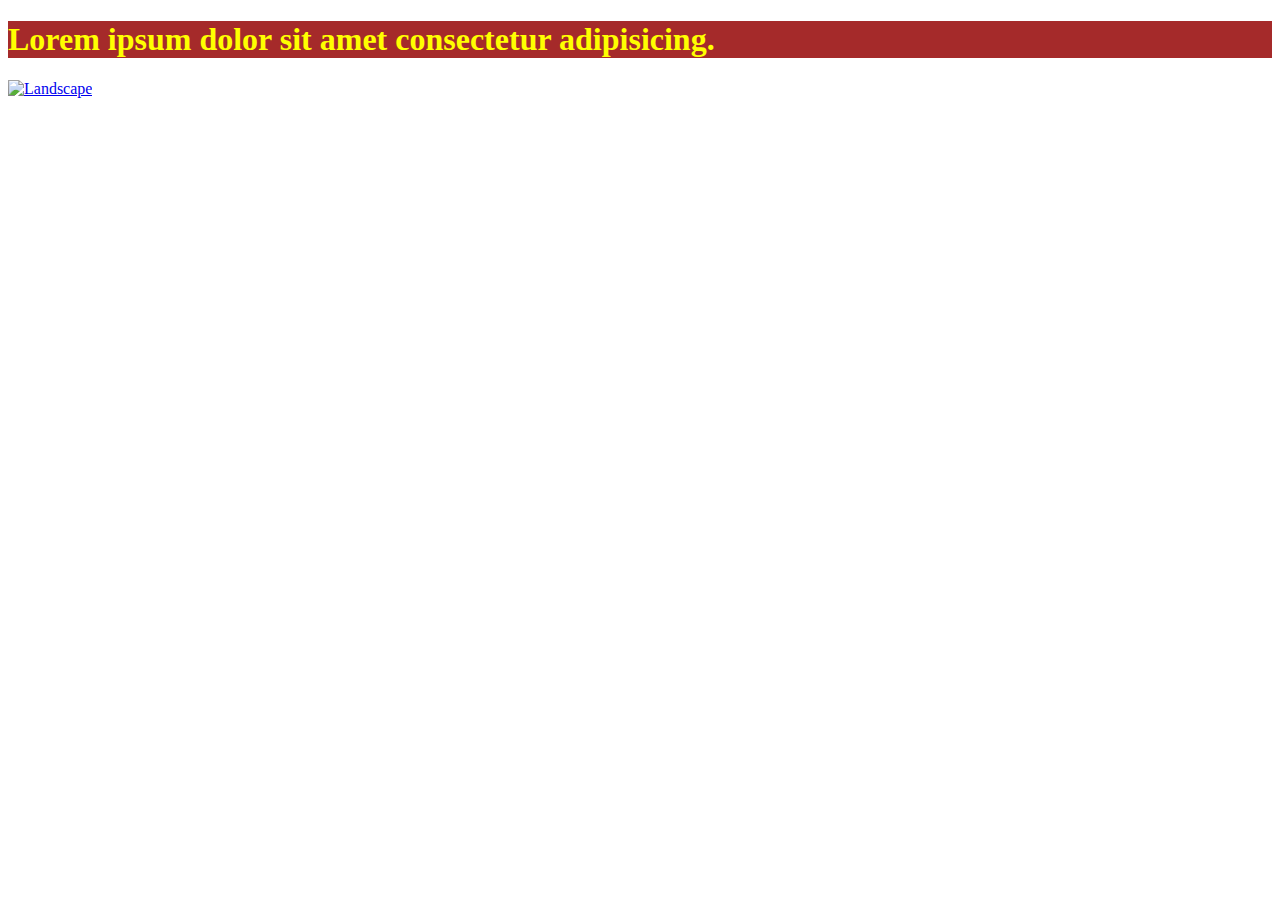
==== index.html @ 4d97ccea "21/02/2020" ====
<!DOCTYPE html>
<html lang="en">
<head>
    <meta charset="UTF-8">
    <meta name="viewport" content="width=device-width, initial-scale=1.0">
    <title>Document 1</title>
</head>
<body>
        <h1 style="color:yellow ; background-color:brown;" >Lorem ipsum dolor sit amet consectetur adipisicing.</h1>
        <a href="https://www.google.com/"><img src="https://cdn.pixabay.com/photo/2019/10/01/21/42/caravansary-4519442__340.jpg"  height="200" width="300" alt="Landscape" /></a>
        
    
</body>
</html>
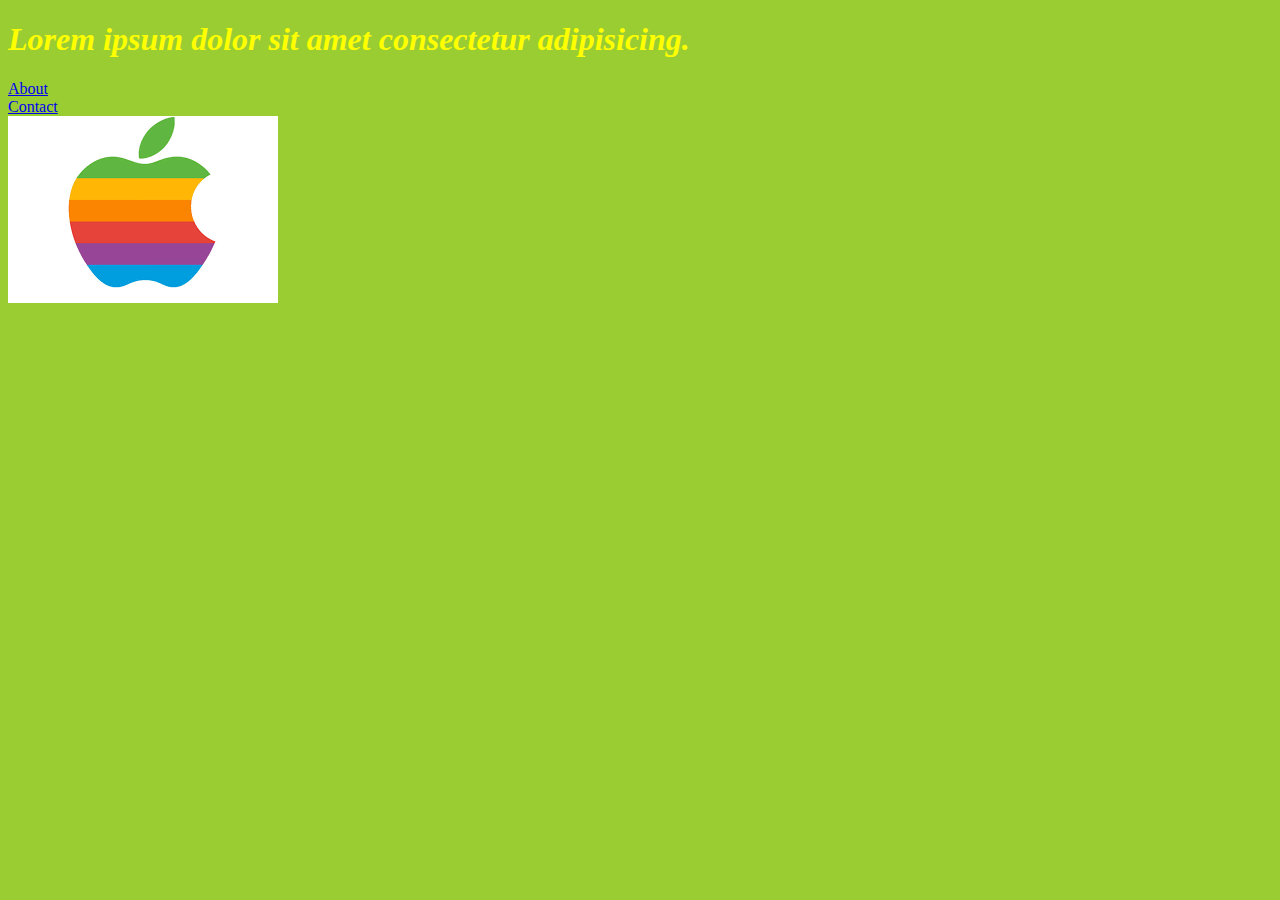
==== commit cea6d84c: "24/02/2020" ====
--- a/index.html
+++ b/index.html
@@ -2,13 +2,21 @@
 <html lang="en">
 <head>
     <meta charset="UTF-8">
+    
     <meta name="viewport" content="width=device-width, initial-scale=1.0">
     <title>Document 1</title>
+    <!--Html rel links -->
+    <link rel="shortcut icon" href="images/yin_yang.png" type="image/x-icon">
+    <link rel="stylesheet" href="CSS/style.css">
 </head>
 <body>
-        <h1 style="color:yellow ; background-color:brown;" >Lorem ipsum dolor sit amet consectetur adipisicing.</h1>
-        <a href="https://www.google.com/"><img src="https://cdn.pixabay.com/photo/2019/10/01/21/42/caravansary-4519442__340.jpg"  height="200" width="300" alt="Landscape" /></a>
+        
+        <h1>Lorem ipsum dolor sit amet consectetur adipisicing.</h1>
+    
+        <a href="/about.html" >About</a>  <br >
+        <a href="/contact.html">Contact</a> <br>
+        <a href="https://www.apple.com" target="_blank"><img src="images/download.png" " alt="Preview not avaliable"></a>
         
     
 </body>
-</html>+</html>
--- a/CSS/style.css
+++ b/CSS/style.css
@@ -0,0 +1,8 @@
+h1{
+    color:yellow  ;
+    font-style: oblique;
+}
+
+body{
+    background-color: yellowgreen;
+}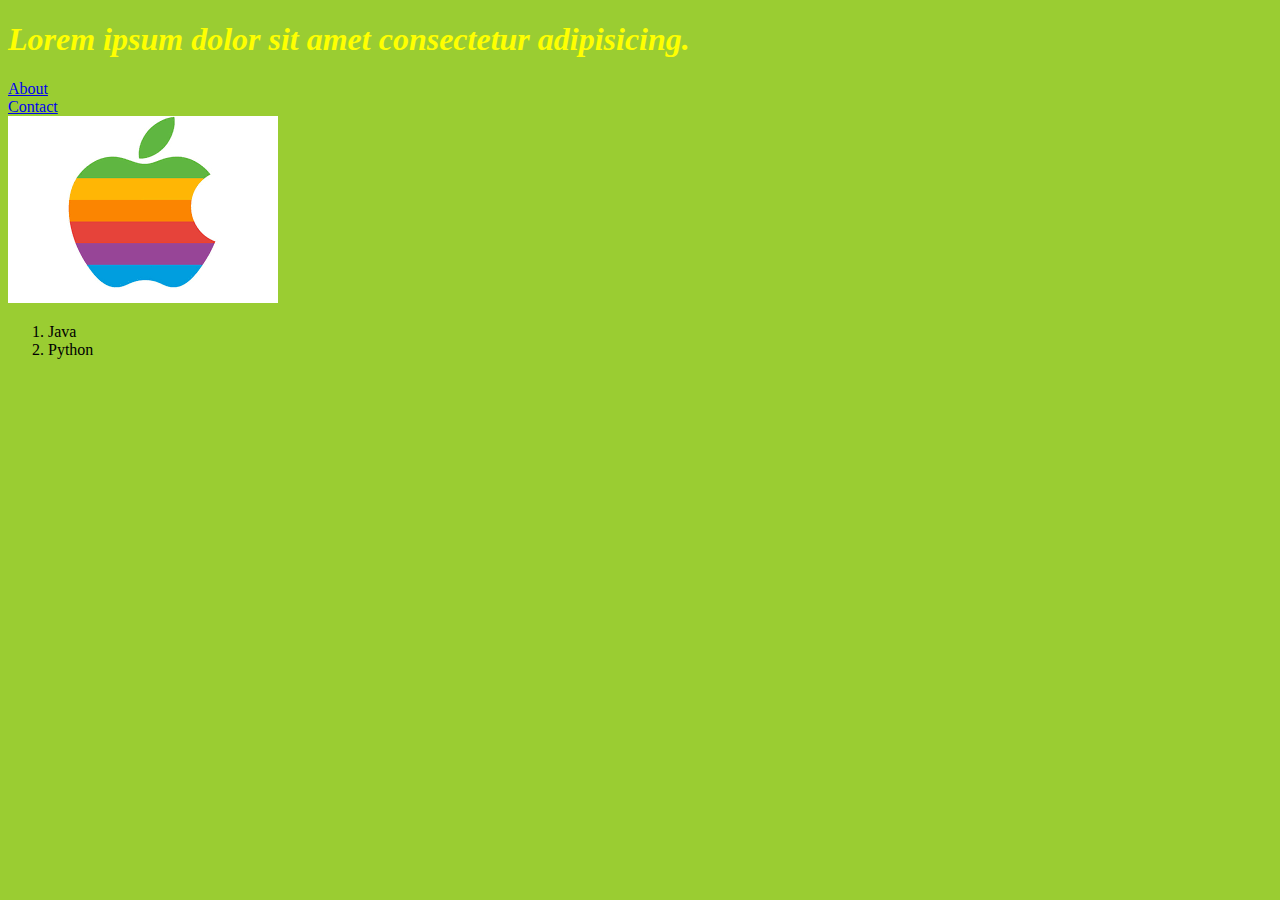
==== commit d8363347: "24/02/2020" ====
--- a/index.html
+++ b/index.html
@@ -17,6 +17,11 @@
         <a href="/contact.html">Contact</a> <br>
         <a href="https://www.apple.com" target="_blank"><img src="images/download.png" " alt="Preview not avaliable"></a>
         
+        <!--Ordered lists -->
+        <ol>
+            <li>Java</li>
+            <li>Python </li>
+        </ol>
     
 </body>
 </html>
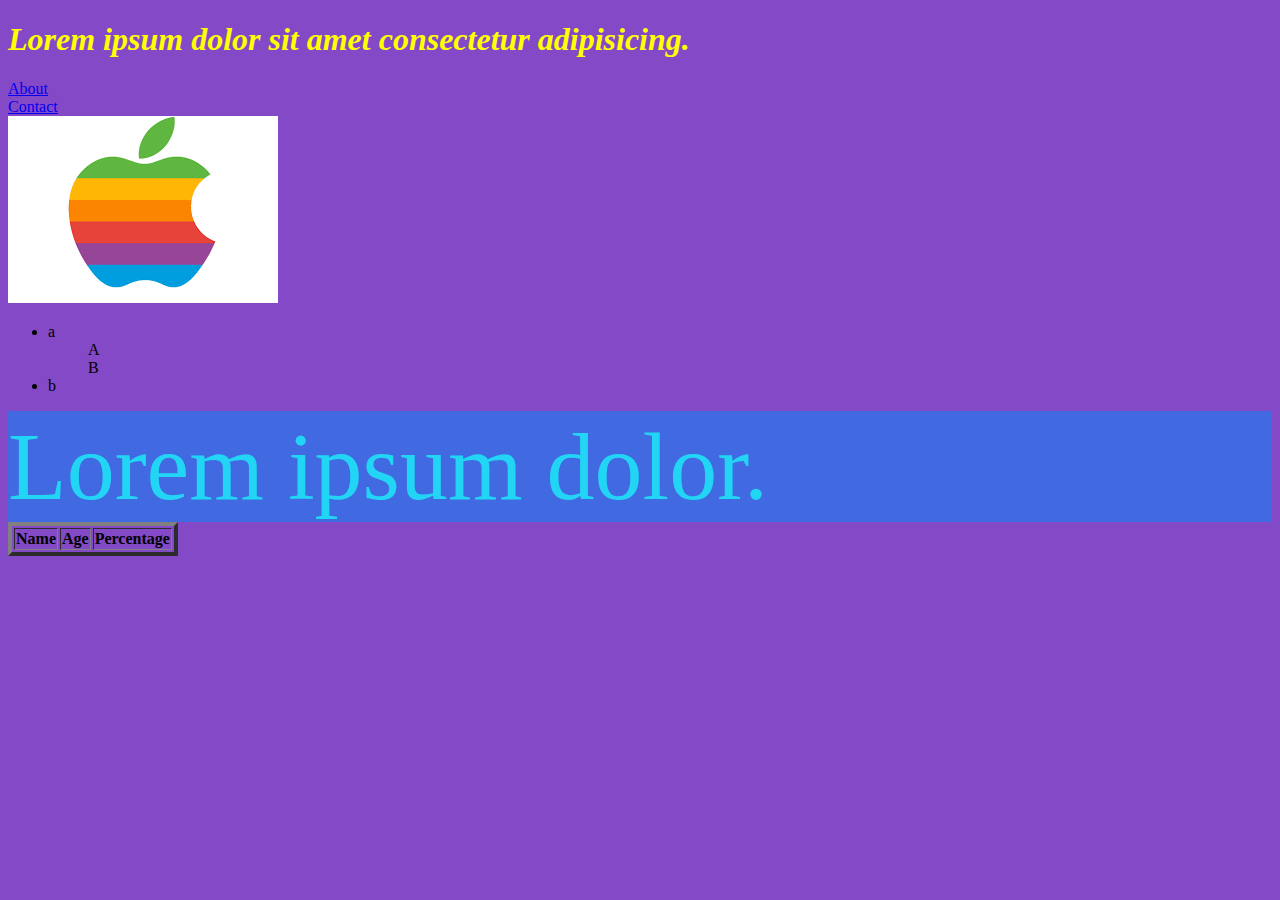
==== commit 55f51a79: "25/02/2020" ====
--- a/index.html
+++ b/index.html
@@ -16,12 +16,31 @@
         <a href="/about.html" >About</a>  <br >
         <a href="/contact.html">Contact</a> <br>
         <a href="https://www.apple.com" target="_blank"><img src="images/download.png" " alt="Preview not avaliable"></a>
-        
-        <!--Ordered lists -->
-        <ol>
-            <li>Java</li>
-            <li>Python </li>
-        </ol>
+    
+        <!--Unordered lists -->
+       <ul>
+           <li>a
+               <ul>A
+               </ul>
+               <ul>B</ul
+           </li>
+           <li>b</li>
+       </ul>
+
+       <!-- Structural elements -->
+
+       <div>Lorem ipsum dolor.</div>    
+       <!--Tables -->
+       <table border="4">
+           <thead>
+               <tr>
+                   <th>Name</th>
+                   <th>Age</th>
+                   <th>Percentage</th>
+               </tr>
+           </thead>
+       </table>
+
     
 </body>
 </html>
--- a/CSS/style.css
+++ b/CSS/style.css
@@ -4,5 +4,14 @@
 }
 
 body{
-    background-color: yellowgreen;
-}+    background-color: rgb(132, 73, 199);
+}
+
+div{
+    height: 100;
+    width: 150;
+    color: rgb(35, 213, 245);
+    background-color: royalblue;
+    font-size: 1in;
+    
+}
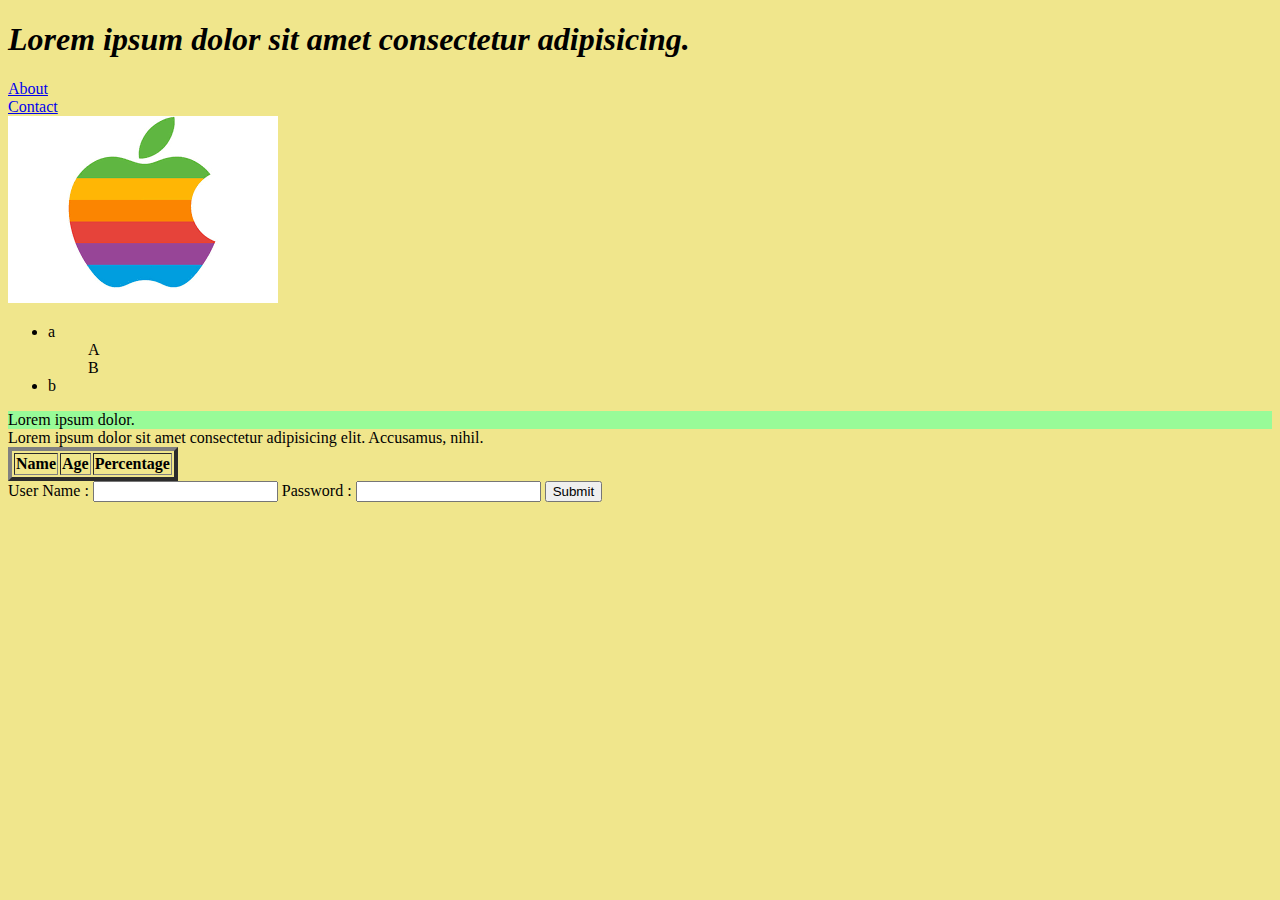
==== commit e1f3fa86: "26/02/2020" ====
--- a/index.html
+++ b/index.html
@@ -29,7 +29,8 @@
 
        <!-- Structural elements -->
 
-       <div>Lorem ipsum dolor.</div>    
+       <div>Lorem ipsum dolor.</div>  
+       <span>Lorem ipsum dolor sit amet consectetur adipisicing elit. Accusamus, nihil.</span>  
        <!--Tables -->
        <table border="4">
            <thead>
@@ -40,7 +41,16 @@
                </tr>
            </thead>
        </table>
-
     
+     <!--Forms -->
+     <span>
+       <form method="POST">
+          <label for="Username">User Name :</label>
+          <input type="text" name="Username" id="Username" >
+          <label for="Password">Password :</label>
+          <input type="password" name="password" id="Password">
+          <input type="submit">
+       </form>                      
+       </span>
 </body>
 </html>
--- a/CSS/style.css
+++ b/CSS/style.css
@@ -1,17 +1,18 @@
 h1{
-    color:yellow  ;
+    color: black ;
     font-style: oblique;
 }
 
 body{
-    background-color: rgb(132, 73, 199);
+    background-color: khaki;
 }
 
 div{
-    height: 100;
-    width: 150;
-    color: rgb(35, 213, 245);
-    background-color: royalblue;
-    font-size: 1in;
+    background-color: palegreen;
+    width: 10;
+    height: 10;
+    margin-right: 100;
+    
+    align-self: center;
     
 }
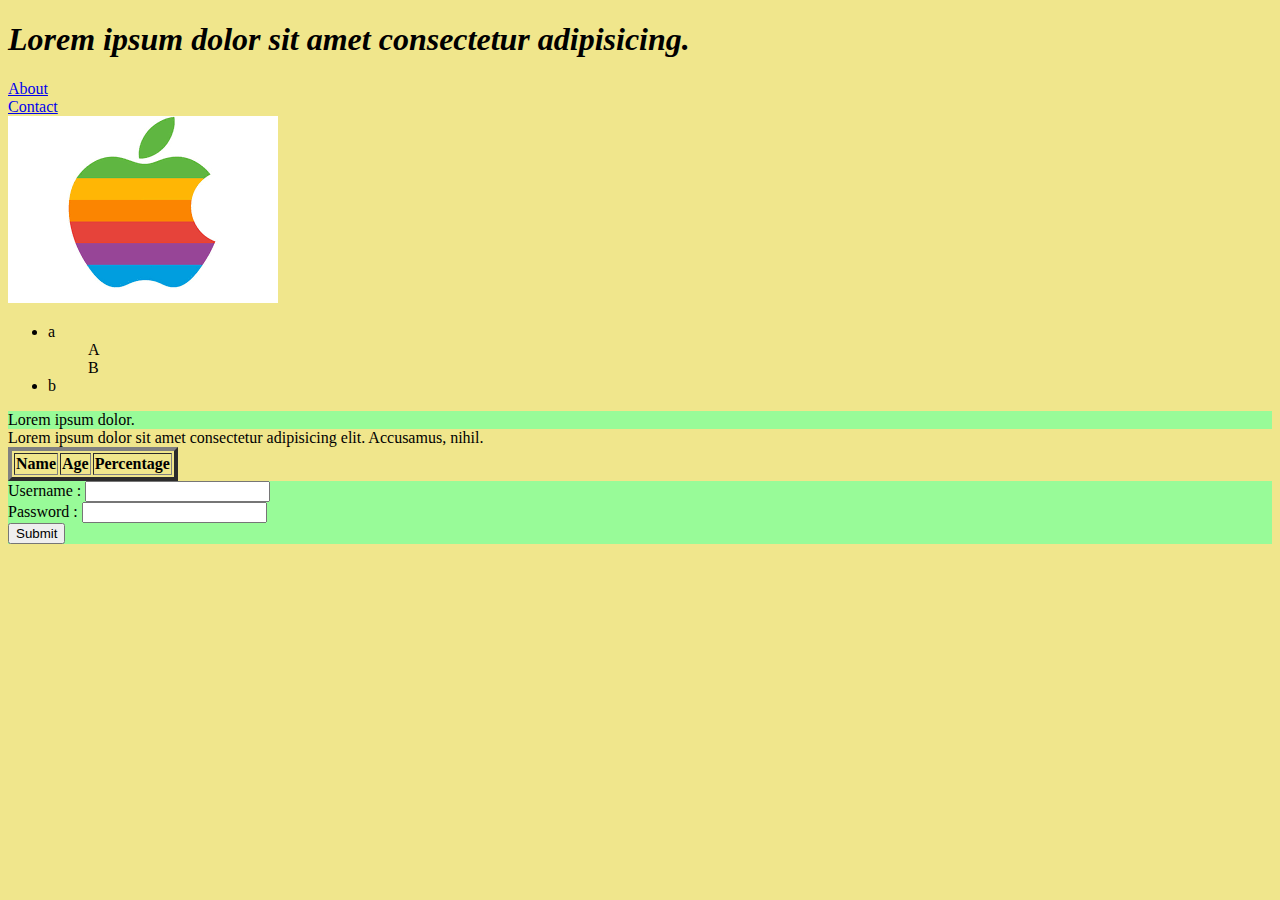
==== commit 3f66db32: "27/02/2020" ====
--- a/index.html
+++ b/index.html
@@ -11,7 +11,7 @@
 </head>
 <body>
         
-        <h1>Lorem ipsum dolor sit amet consectetur adipisicing.</h1>
+        <h1 id="01">Lorem ipsum dolor sit amet consectetur adipisicing.</h1>
     
         <a href="/about.html" >About</a>  <br >
         <a href="/contact.html">Contact</a> <br>
@@ -43,14 +43,19 @@
        </table>
     
      <!--Forms -->
-     <span>
-       <form method="POST">
-          <label for="Username">User Name :</label>
-          <input type="text" name="Username" id="Username" >
-          <label for="Password">Password :</label>
-          <input type="password" name="password" id="Password">
-          <input type="submit">
-       </form>                      
-       </span>
+    
+     <form  method="POST" >
+         <div>
+             <label for="username "   >Username :</label>
+             <input type="text" name="username"  id="username" minlength="3" maxlength="10" required>
+         </div>
+         <div>
+             <label for="password">Password :</label>
+             <input type="password" name="password"  pattern="[a-z]{0-9}"  id="password" required>
+         </div>
+         <div>
+            <button type="submit">Submit</button>
+         </div>
+     </form>      
 </body>
-</html>
+</html>--- a/CSS/style.css
+++ b/CSS/style.css
@@ -2,7 +2,6 @@
     color: black ;
     font-style: oblique;
 }
-
 body{
     background-color: khaki;
 }
@@ -12,7 +11,7 @@
     width: 10;
     height: 10;
     margin-right: 100;
-    
     align-self: center;
     
 }
+
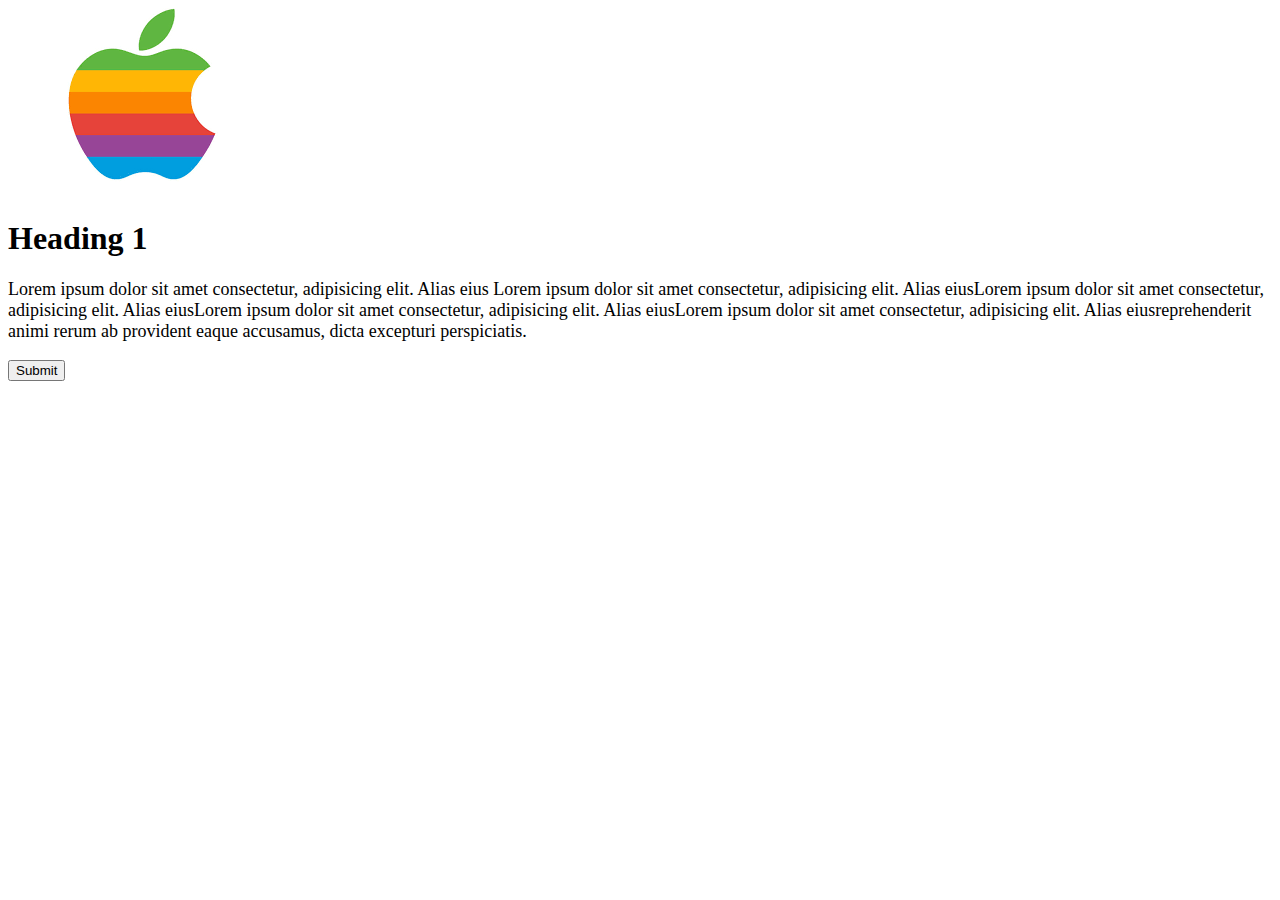
==== commit f5347223: "2/3/2020" ====
--- a/index.html
+++ b/index.html
@@ -7,55 +7,15 @@
     <title>Document 1</title>
     <!--Html rel links -->
     <link rel="shortcut icon" href="images/yin_yang.png" type="image/x-icon">
-    <link rel="stylesheet" href="CSS/style.css">
+    <link rel="stylesheet" href="CSS/style.css"> 
+    
 </head>
 <body>
-        
-        <h1 id="01">Lorem ipsum dolor sit amet consectetur adipisicing.</h1>
-    
-        <a href="/about.html" >About</a>  <br >
-        <a href="/contact.html">Contact</a> <br>
-        <a href="https://www.apple.com" target="_blank"><img src="images/download.png" " alt="Preview not avaliable"></a>
-    
-        <!--Unordered lists -->
-       <ul>
-           <li>a
-               <ul>A
-               </ul>
-               <ul>B</ul
-           </li>
-           <li>b</li>
-       </ul>
-
-       <!-- Structural elements -->
-
-       <div>Lorem ipsum dolor.</div>  
-       <span>Lorem ipsum dolor sit amet consectetur adipisicing elit. Accusamus, nihil.</span>  
-       <!--Tables -->
-       <table border="4">
-           <thead>
-               <tr>
-                   <th>Name</th>
-                   <th>Age</th>
-                   <th>Percentage</th>
-               </tr>
-           </thead>
-       </table>
-    
-     <!--Forms -->
-    
-     <form  method="POST" >
-         <div>
-             <label for="username "   >Username :</label>
-             <input type="text" name="username"  id="username" minlength="3" maxlength="10" required>
-         </div>
-         <div>
-             <label for="password">Password :</label>
-             <input type="password" name="password"  pattern="[a-z]{0-9}"  id="password" required>
-         </div>
-         <div>
-            <button type="submit">Submit</button>
-         </div>
-     </form>      
+     <div id="Style1">
+         <img src="images/download.png"  alt="No preview avaliable">
+         <h1>Heading 1 </h1>
+         <p style="font-size: large ;">Lorem ipsum dolor sit amet consectetur, adipisicing elit. Alias eius Lorem ipsum dolor sit amet consectetur, adipisicing elit. Alias eiusLorem ipsum dolor sit amet consectetur, adipisicing elit. Alias eiusLorem ipsum dolor sit amet consectetur, adipisicing elit. Alias eiusLorem ipsum dolor sit amet consectetur, adipisicing elit. Alias eiusreprehenderit animi rerum ab provident eaque accusamus, dicta excepturi perspiciatis.</p>
+         <button type="submit">Submit</button>
+        </div>
 </body>
 </html>